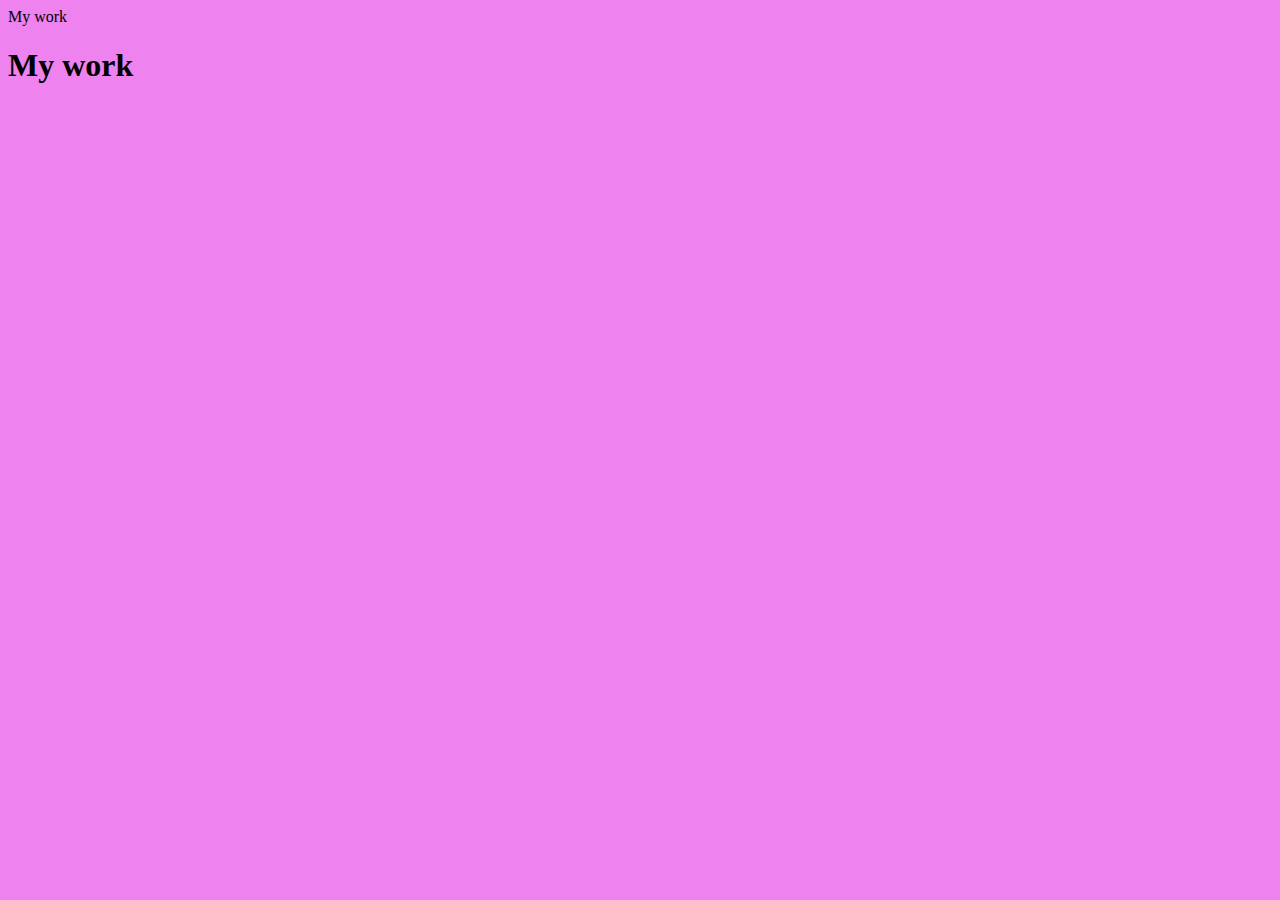
==== src/myWork.html @ e6042a72 "ok" ====
<html>
  <head>
    My work
    <link rel="stylesheet" href="packages/css/myWork.css" />
  </head>
  <body>
    <h1>My work</h1>
    <div class="main">
      <div class="section1"></div>
      <div class="section2"></div>
      <div class="section3"></div>
      <div class="section4"></div>
      <div class="section5"></div>
    </div>
  </body>
</html>
---- src/packages/css/myWork.css ----
body {
  background-color: violet;
}
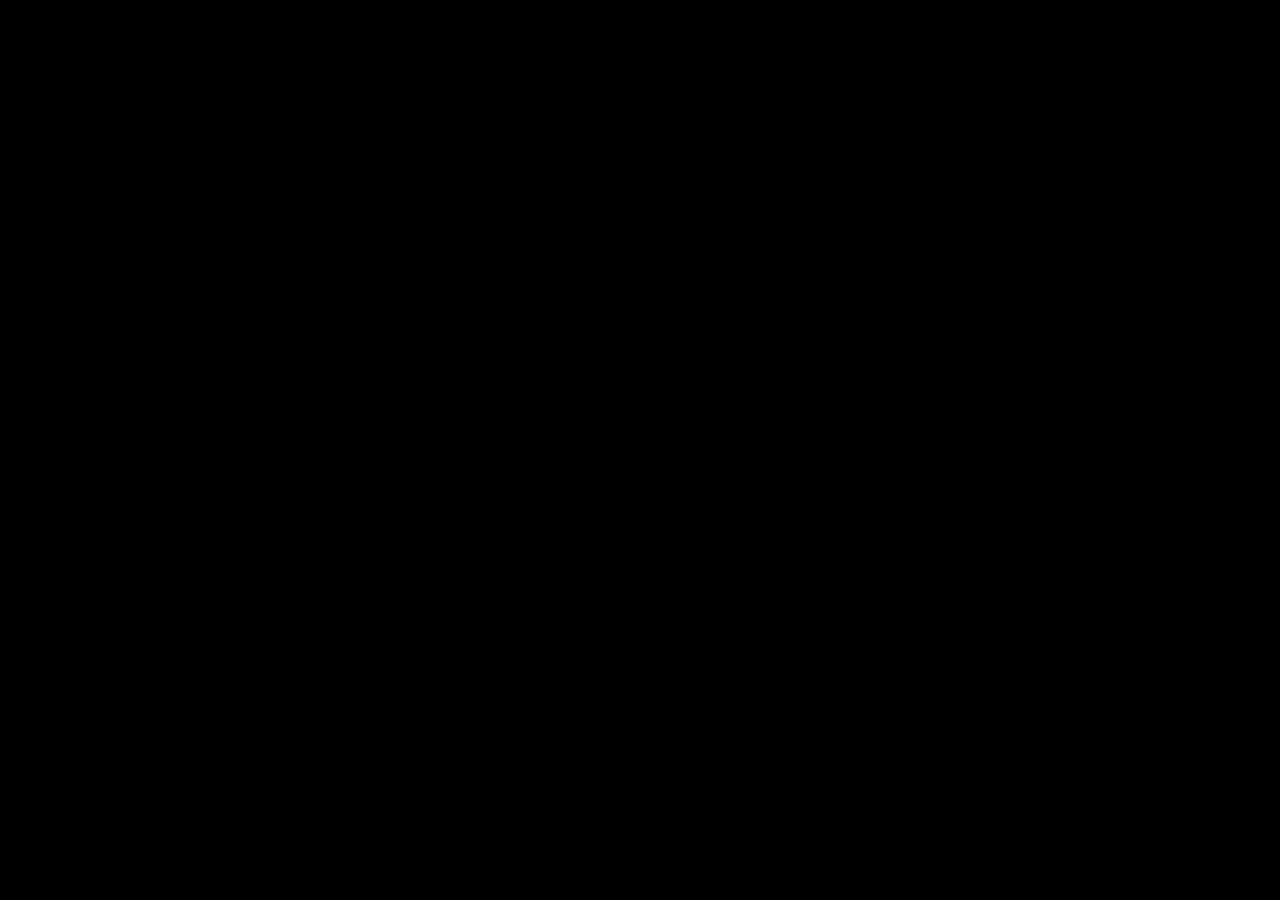
==== commit 8dc0a732: "ok" ====
--- a/src/packages/css/myWork.css
+++ b/src/packages/css/myWork.css
@@ -1,3 +1,3 @@
 body {
-  background-color: violet;
+  background-color: rgb(0, 0, 0);
 }
